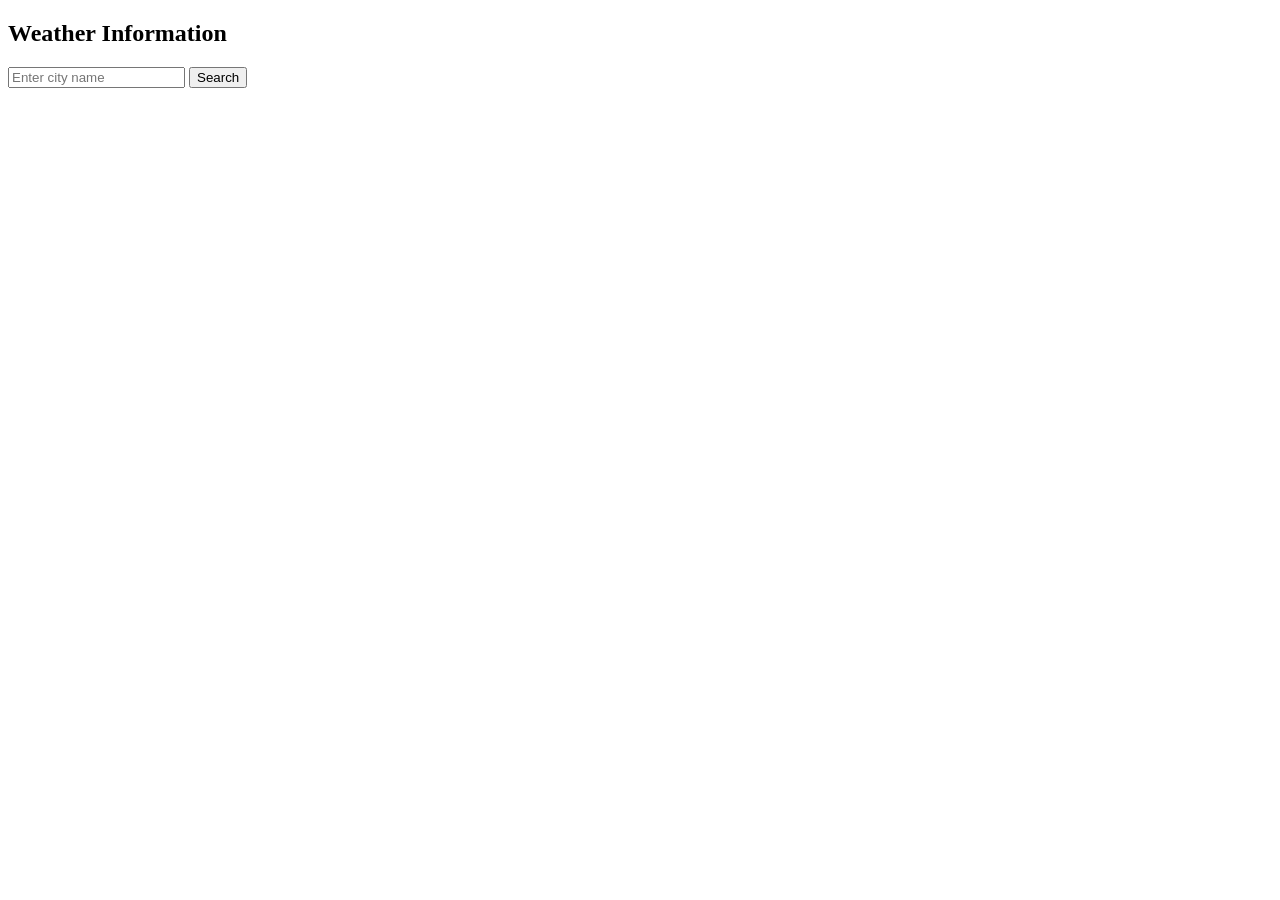
==== PROGRAM_11/index.html @ 930ca6a9 "added programs" ====
<!DOCTYPE html>
<html>
<head>
    <title>Weather App</title>
</head>
<body>

    <h2>Weather Information</h2>

    <input type="text" id="city" placeholder="Enter city name">
    <button onclick="getWeather()">Search</button>

    <div id="result"></div>

    <script>
        async function getWeather() {
            let city = document.getElementById("city").value.trim();
            let result = document.getElementById("result");

            if (city === "") {
                result.innerHTML = "Please enter a city name";
                return;
            }

            try {
                let response = await fetch(
                    "https://geocoding-api.open-meteo.com/v1/search?name=" +
                    encodeURIComponent(city) + "&count=1"
                );

                let data = await response.json();

                if (!data.results) {
                    result.innerHTML = "City not found";
                    return;
                }

                let place = data.results[0];

                let weatherResponse = await fetch(
                    "https://api.open-meteo.com/v1/forecast?latitude=" +
                    place.latitude + "&longitude=" + place.longitude +
                    "&current=temperature_2m,relative_humidity_2m,weather_code"
                );

                let weather = await weatherResponse.json();

                let current = weather.current;

                result.innerHTML =
                    "<h3>" + place.name + "</h3>" +
                    "<p>Temperature: " + current.temperature_2m + " °C</p>" +
                    "<p>Humidity: " + current.relative_humidity_2m + "%</p>" +
                    "<p>Weather Code: " + current.weather_code + "</p>";

            } catch (error) {
                result.innerHTML = "Unable to fetch weather data";
            }
        }
    </script>

</body>
</html>
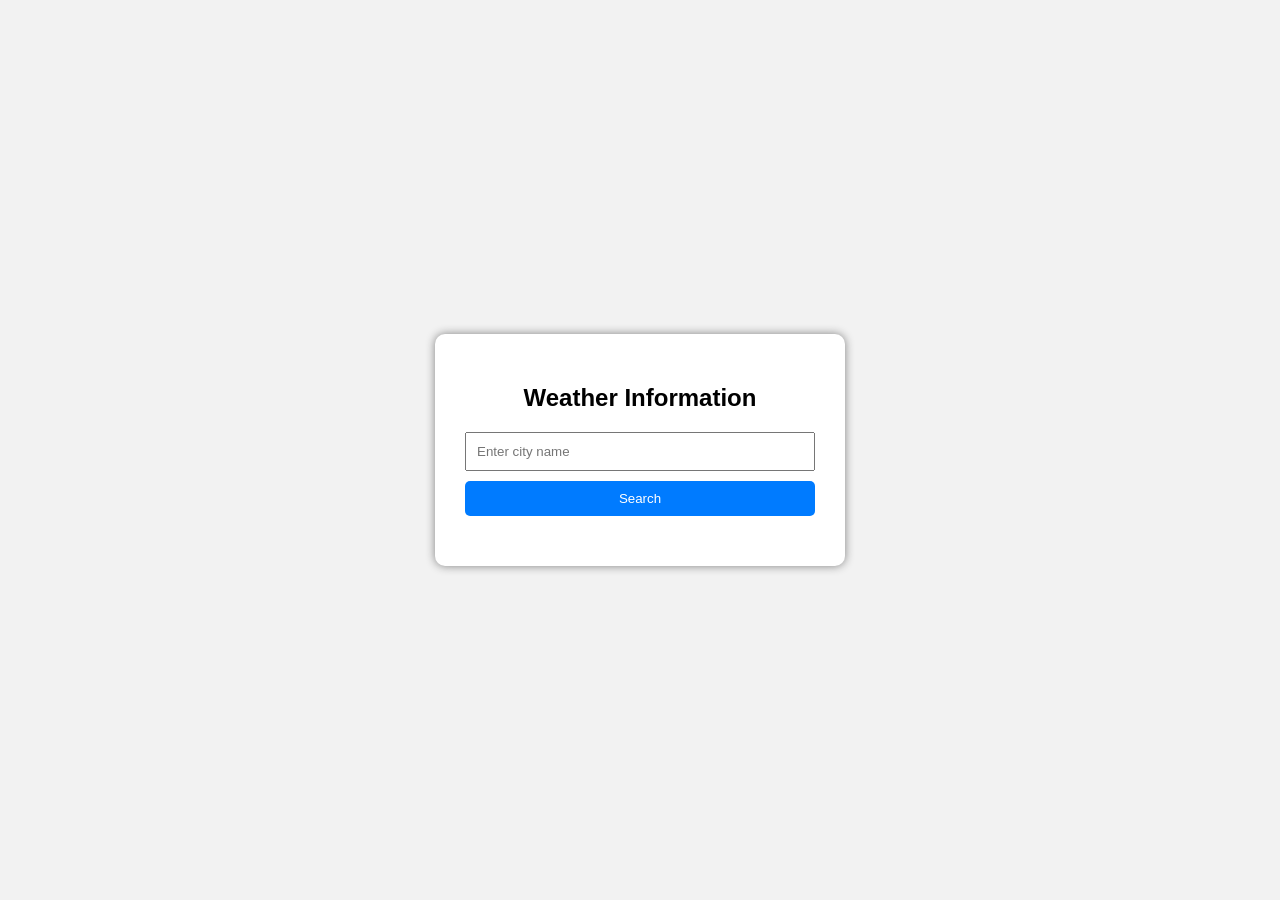
==== commit d60dd00a: "added programs" ====
--- a/PROGRAM_11/index.html
+++ b/PROGRAM_11/index.html
@@ -3,15 +3,67 @@
 <html>
 <head>
     <title>Weather App</title>
+
+    <style>
+        body {
+            font-family: Arial, sans-serif;
+            background-color: #f2f2f2;
+            display: flex;
+            justify-content: center;
+            align-items: center;
+            min-height: 100vh;
+            margin: 0;
+        }
+
+        .container {
+            background-color: white;
+            padding: 30px;
+            width: 350px;
+            border-radius: 10px;
+            box-shadow: 0 0 10px gray;
+            text-align: center;
+        }
+
+        input {
+            width: 100%;
+            padding: 10px;
+            box-sizing: border-box;
+            margin-bottom: 10px;
+        }
+
+        button {
+            width: 100%;
+            padding: 10px;
+            background-color: #007bff;
+            color: white;
+            border: none;
+            border-radius: 5px;
+            cursor: pointer;
+        }
+
+        button:hover {
+            background-color: #0056b3;
+        }
+
+        #result {
+            margin-top: 20px;
+        }
+    </style>
 </head>
+
 <body>
 
-    <h2>Weather Information</h2>
+    <div class="container">
 
-    <input type="text" id="city" placeholder="Enter city name">
-    <button onclick="getWeather()">Search</button>
+        <h2>Weather Information</h2>
 
-    <div id="result"></div>
+        <input type="text" id="city" placeholder="Enter city name">
+
+        <button onclick="getWeather()">Search</button>
+
+        <div id="result"></div>
+
+    </div>
 
     <script>
         async function getWeather() {
